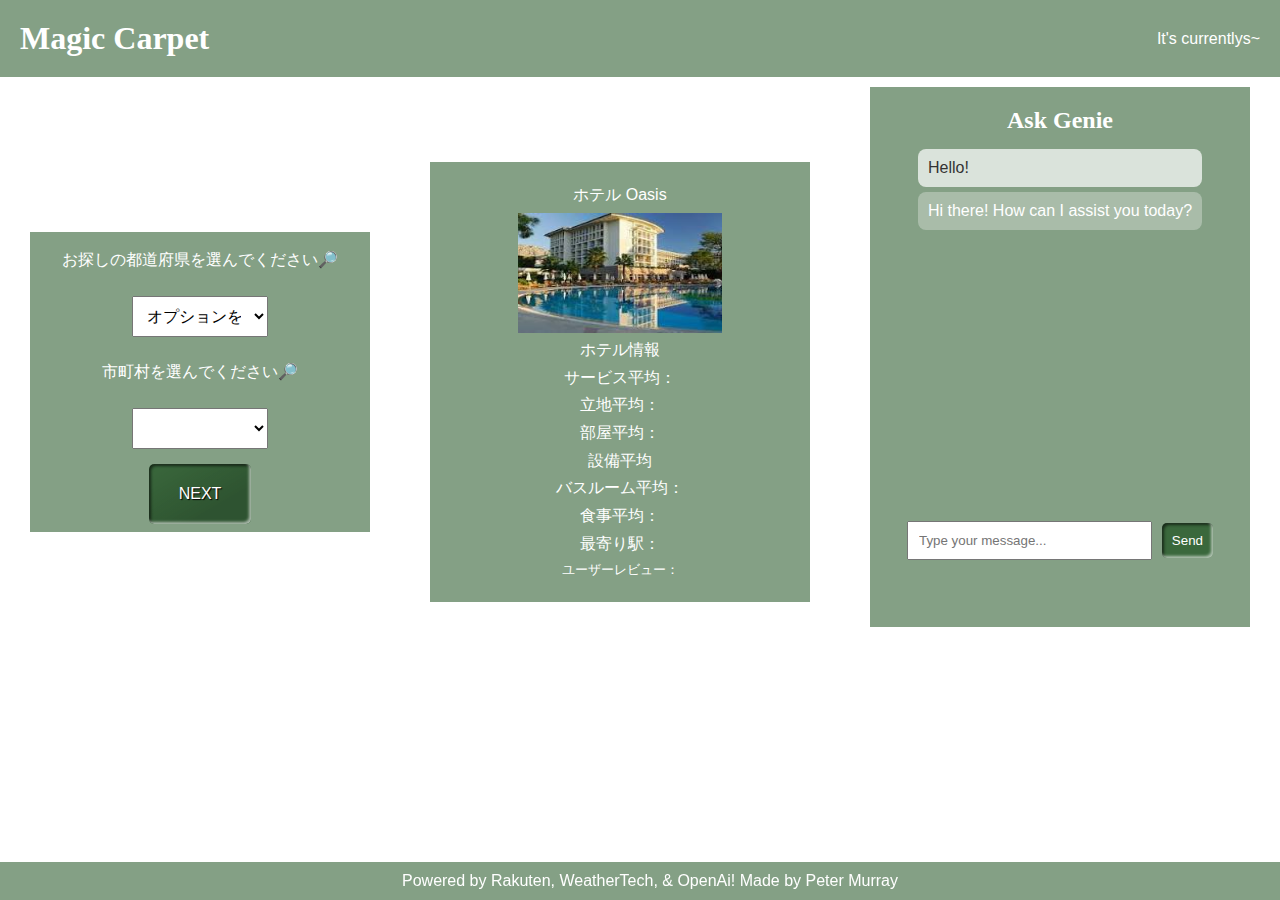
==== frontend/index.html @ 2c916eff "Mile Stone" ====
<!DOCTYPE html>
<html lang="ja">
<link rel="icon" href="data:image/svg+xml,<svg xmlns=%22http://www.w3.org/2000/svg%22 viewBox=%220 0 100 100%22><text y=%22.9em%22 font-size=%2290%22>✈️</text></svg>">
<link rel="stylesheet" href="style.css"> 
<script src="script.js"></script>

<head>
    <meta charset="UTF-8">
    <meta name="viewport" content="width=device-width, initial-scale=1.0">
    <title>Magic Carpet</title>
</head>

<body onload="initiateWeatherUpdate()">

    <header>
        <h1>Magic Carpet</h1>
        <a id="weather" class="weather"> It's currentlys~</a>
    </header>

    <main class="main-content">

        <div class="rectangle_search">
            <label for="prefecture">お探しの都道府県を選んでください🔎</label>
            <select id="prefecture" name="prefecture" onchange="loadCities()">
                <option value="default">オプションを選択してください</option>
                <option value="hokkaido">北海道</option>
                <option value="aomori">青森県</option>
                <option value="iwate">岩手県</option>
                <option value="miyagi">宮城県</option>
                <option value="akita">秋田県</option>
                <option value="yamagata">山形県</option>
                <option value="fukushima">福島県</option>
                <option value="ibaraki">茨城県</option>
                <option value="tochigi">栃木県</option>
                <option value="gunma">群馬県</option>
                <option value="saitama">埼玉県</option>
                <option value="chiba">千葉県</option>
                <option value="tokyo">東京都</option>
                <option value="kanagawa">神奈川県</option>
                <option value="niigata">新潟県</option>
                <option value="toyama">富山県</option>
                <option value="ishikawa">石川県</option>
                <option value="fukui">福井県</option>
                <option value="yamanashi">山梨県</option>
                <option value="nagano">長野県</option>
                <option value="gifu">岐阜県</option>
                <option value="shizuoka">静岡県</option>
                <option value="aichi">愛知県</option>
                <option value="mie">三重県</option>
                <option value="shiga">滋賀県</option>
                <option value="kyoto">京都府</option>
                <option value="osaka">大阪府</option>
                <option value="hyogo">兵庫県</option>
                <option value="nara">奈良県</option>
                <option value="wakayama">和歌山県</option>
                <option value="tottori">鳥取県</option>
                <option value="shimane">島根県</option>
                <option value="okayama">岡山県</option>
                <option value="hiroshima">広島県</option>
                <option value="yamaguchi">山口県</option>
                <option value="tokushima">徳島県</option>
                <option value="kagawa">香川県</option>
                <option value="ehime">愛媛県</option>
                <option value="kochi">高知県</option>
                <option value="fukuoka">福岡県</option>
                <option value="saga">佐賀県</option>
                <option value="nagasaki">長崎県</option>
                <option value="kumamoto">熊本県</option>
                <option value="oita">大分県</option>
                <option value="miyazaki">宮崎県</option>
                <option value="kagoshima">鹿児島県</option>
                <option value="okinawa">沖縄県</option>
             </select>

             <label for="city">市町村を選んでください🔎</label>
             <select id="city" name="city">
                 <!-- Cities for the selected prefecture will be dynamically added here -->
             </select>

            <button class="submit-button" type="button" onclick="searchHotels()">NEXT</button>
        </div>

            <div class="rectangle_present">
                 <a class="hotel-name" id="hotelName">ホテル Oasis</a>
                 <img src="hotel.jpg" alt="Hotel Image" class="hotel-image" id="hotelImageUrl">
                 <a class="hotel-info" id="hotelInformationUrl">ホテル情報</a>                
                 <a class="service-average" id="serviceAverage">サービス平均：</a>
                 <a class="location-average" id="locationAverage">立地平均：</a>
                 <a class="room-average" id="roomAverage">部屋平均：</a>
                 <a class="equipment-average" id="equipmentAverage">設備平均</a>
                 <a class="bath-average" id="bathAverage">バスルーム平均：</a>
                 <a class="meal-average" id="mealAverage">食事平均：</a>
                 <a class="nearest-station" id="nearestStation">最寄り駅：</a> 
                 <a class="user-review" id="userReview">ユーザーレビュー：</a>                                  
        </div>

        <div class="rectangle_ai">
            <h2 class="chat-title">Ask Genie</h2>
            <div class="chat-container" id="chatContainer">
                <!-- Chat messages go here -->
                <div class="user-message">Hello!</div>
                <div class="assistant-message">Hi there! How can I assist you today?</div>
            </div>
            <div class="user-input">
                <input type="text" id="userInput" placeholder="Type your message...">
                <button id="sendButton">Send</button>
            </div>
        </div>
        

    </main>

    <footer class="solid-color-footer">
        <a id="footertext" class="footertext">Powered by Rakuten, WeatherTech, & OpenAi! Made by Peter Murray</a>
    </footer>

</body>
</html>
---- frontend/style.css ----
body, h1, h2, h3, p, ul, li {
    margin: 0;
    padding: 0;
}

body {
    font-family: 'Arial', sans-serif;
    background-image: url('background.png');
    background-repeat: repeat; /* or 'no-repeat' or 'repeat-x' or 'repeat-y' based on your preference */
    background-position: center center;
    background-attachment: fixed; /* This keeps the background fixed while scrolling */
    background-size: cover; /* This makes sure the background image covers the entire viewport */
    color: #333; /* Dark text color */
    
}

header {
    background-color:rgba(9, 66, 11, 0.5); /* Green background color with 50% opacity */
    color: white; /* White text color */
    padding: 20px;
    display: flex;
    justify-content: space-between;
    align-items: center;
    
}

h1 {
    font-family: 'Dancing Script', cursive;
    font-size: 2em;
    margin: 10 auto;
}

main {
    margin: 0;
    padding: 0;
    display: flex;
    flex-direction: row;
    align-items: center;
    justify-content: space-between;
    
}

footer {
    background-color: rgba(9, 66, 11, 0.5);  /* Dark background color */
    color: white; /* White text color */
    padding: 10px;
    text-align: center;
    position: fixed;
    bottom: 0;
    width: 100%;
}

.footertext {
    color: #ffffff; 
    text-decoration: none;
}

.weather {
    color: #ffffff; /* Green link color */
    text-decoration: none;
    margin-left: auto;
}

a:hover {
    text-decoration: underline;
}

.rectangle_search {
    width: 350px; /* Adjusted width for better visibility */
    height: 300px;
    background-color: rgba(9, 66, 11, 0.5);
    margin: 30px;
    margin-top: 60px;
    display: flex;
    flex-direction: column;
    align-items: center; /* Centering content horizontally */
    justify-content: space-around; /* Adding space around the content */
    color: white;
}
.rectangle_present {
    width: 350px; /* Adjusted width for better visibility */
    height: 400px;
    background-color: rgba(9, 66, 11, 0.5);
    margin: 30px;
    margin-top: 60px;
    margin-top: 60px;
    display: flex;
    flex-direction: column;
    align-items: center; /* Centering content horizontally */
    justify-content: space-around; /* Adding space around the content */
    color: white;
    padding: 20px;
}

#hotel-info{
    color: #ffffff;
}

#userReview {
    overflow: hidden; /* Hide content that exceeds the container */
    font-size: .8rem; 
    text-overflow: ellipsis; /* Display an ellipsis (...) when text overflows */
}

label {
    padding: 10px;
}

#prefecture {
    width: 40%; /* You can adjust this value based on your design */
    padding: 10px; /* Add padding for better appearance */
    font-size: 1rem; /* Adjust the font size if needed */
}

#city {
    width: 40%; /* You can adjust this value based on your design */
    padding: 10px; /* Add padding for better appearance */
    font-size: 1rem; /* Adjust the font size if needed */
}

.submit-button {
    border: 0;
    line-height: 2.5;
    width: 30%;
    padding: 10p 20px;
    font-size: 1rem;
    text-align: center;
    color: #fff;
    text-shadow: 1px 1px 1px #000;
    border-radius: 10px;
    background-color: rgb(35, 91, 1);
    background-image: linear-gradient(
      to top left,
      rgba(0, 0, 0, 0.2),
      rgba(0, 0, 0, 0.2) 30%,
      rgba(0, 0, 0, 0)
    );
    box-shadow:
      inset 2px 2px 3px rgba(255, 255, 255, 0.6),
      inset -2px -2px 3px rgba(0, 0, 0, 0.6);
  }
  
  .submit-button,
  #sendButton {
      padding: 10px;
      cursor: pointer;
      background-color: rgba(9, 66, 11, .6);
      color: white;
      border: none;
      border-radius: 5px;
      box-shadow:
          inset -2px -2px 3px rgba(255, 255, 255, 0.6),
          inset 2px 2px 3px rgba(0, 0, 0, 0.6);
  }
  
  #sendButton:hover,
  .submit-button:hover {
      background-color: rgba(9, 66, 11, 1); /* Change color on hover if needed */
  }
  #sendButton {
    margin-left: 10px;
   }

  

  
  @media only screen and (max-width: 767px) {
    main {
        flex-direction: column; /* Change direction to column for smaller screens */
    }
}

.rectangle_ai {
    width: 350px;
    height: 500px;
    background-color: rgba(9, 66, 11, 0.5);
    margin: 30px;
    margin-top: 10px;
    display: flex;
    flex-direction: column;
    align-items: center;
    color: white;
    padding: 20px;


}

.chat-container {
    overflow-y: auto; /* Enable vertical scrolling */
    max-height: 300px; /* Set a maximum height for the chat container */
    margin-top: 10px;
}

.user-message,
.assistant-message {
    padding: 10px;
    margin: 5px;
    border-radius: 8px;
}

.user-message {
    background-color: rgba(255, 255, 255, 0.7);
    color: #333;
    align-self: flex-end; /* Align user messages to the right */
}

.assistant-message {
    background-color: rgba(255, 255, 255, 0.3);
    color: white;
    align-self: flex-start; /* Align assistant messages to the left */
}

.user-input {
    display: flex;
    align-items: center;
    justify-content: space-between;
    width: 90%; /* Adjust the width as needed */
    height: 30px; /* Adjust the height as needed */
    margin-top: 290px;
}

#userInput {
    flex: 1;
    padding: 10px;
}

.chat-title {
    font-size: 1.5em;
    margin-bottom: 0px;
    color: white;
    font-family: 'Dancing Script', cursive;
}


.hotel-image {

    width: 60%;
    height: 30%;
}
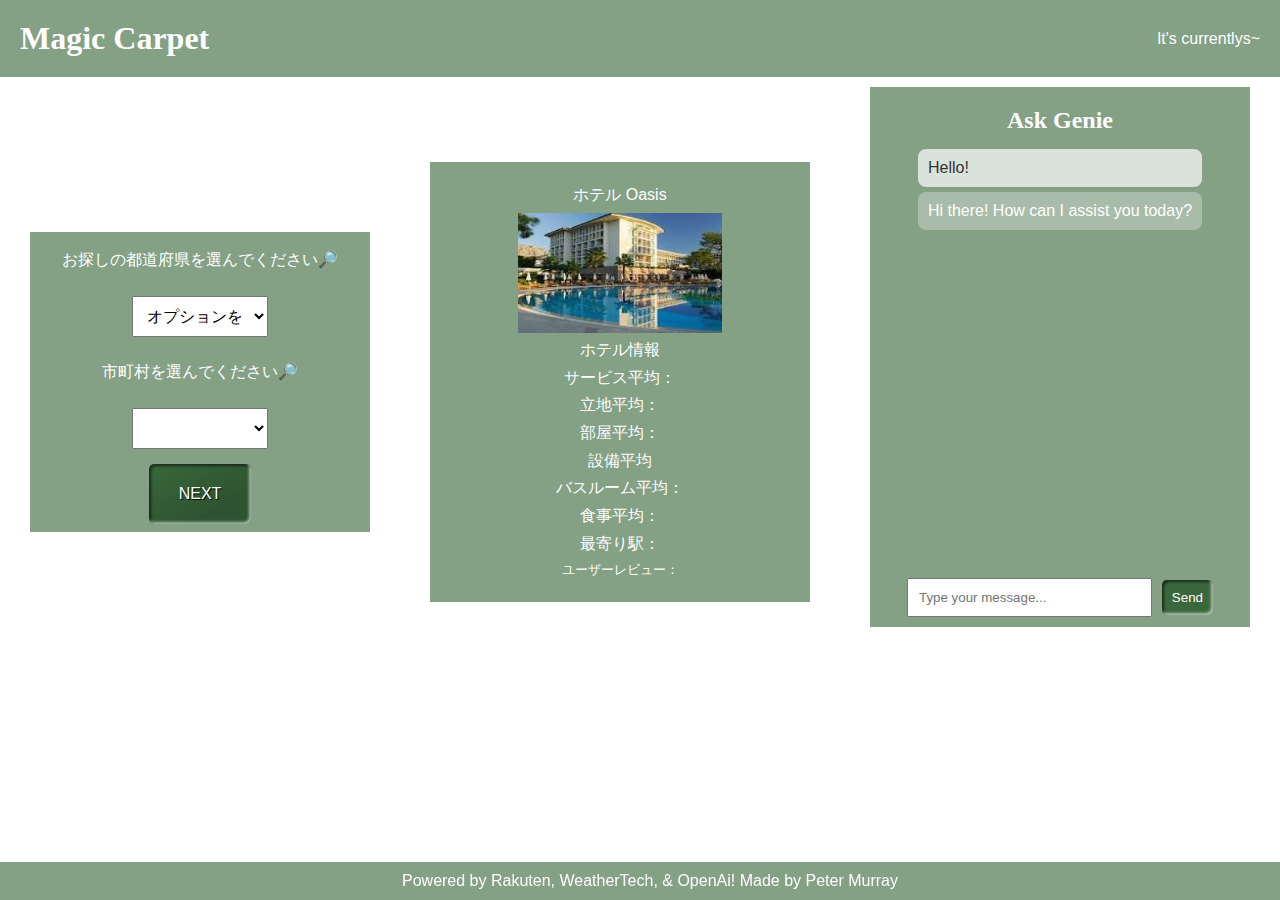
==== commit 14b4f277: "Genie Chat Update" ====
--- a/frontend/index.html
+++ b/frontend/index.html
@@ -100,10 +100,11 @@
                 <!-- Chat messages go here -->
                 <div class="user-message">Hello!</div>
                 <div class="assistant-message">Hi there! How can I assist you today?</div>
+        
             </div>
             <div class="user-input">
                 <input type="text" id="userInput" placeholder="Type your message...">
-                <button id="sendButton">Send</button>
+                <button id="sendButton" onclick="sendMessage()">Send</button>
             </div>
         </div>
         
--- a/frontend/style.css
+++ b/frontend/style.css
@@ -187,7 +187,7 @@
 
 .chat-container {
     overflow-y: auto; /* Enable vertical scrolling */
-    max-height: 300px; /* Set a maximum height for the chat container */
+    height: 500px; /* Set a maximum height for the chat container */
     margin-top: 10px;
 }
 
@@ -215,8 +215,8 @@
     align-items: center;
     justify-content: space-between;
     width: 90%; /* Adjust the width as needed */
-    height: 30px; /* Adjust the height as needed */
-    margin-top: 290px;
+    height: 20px; /* Adjust the height as needed */
+    margin-top: 10px;
 }
 
 #userInput {
